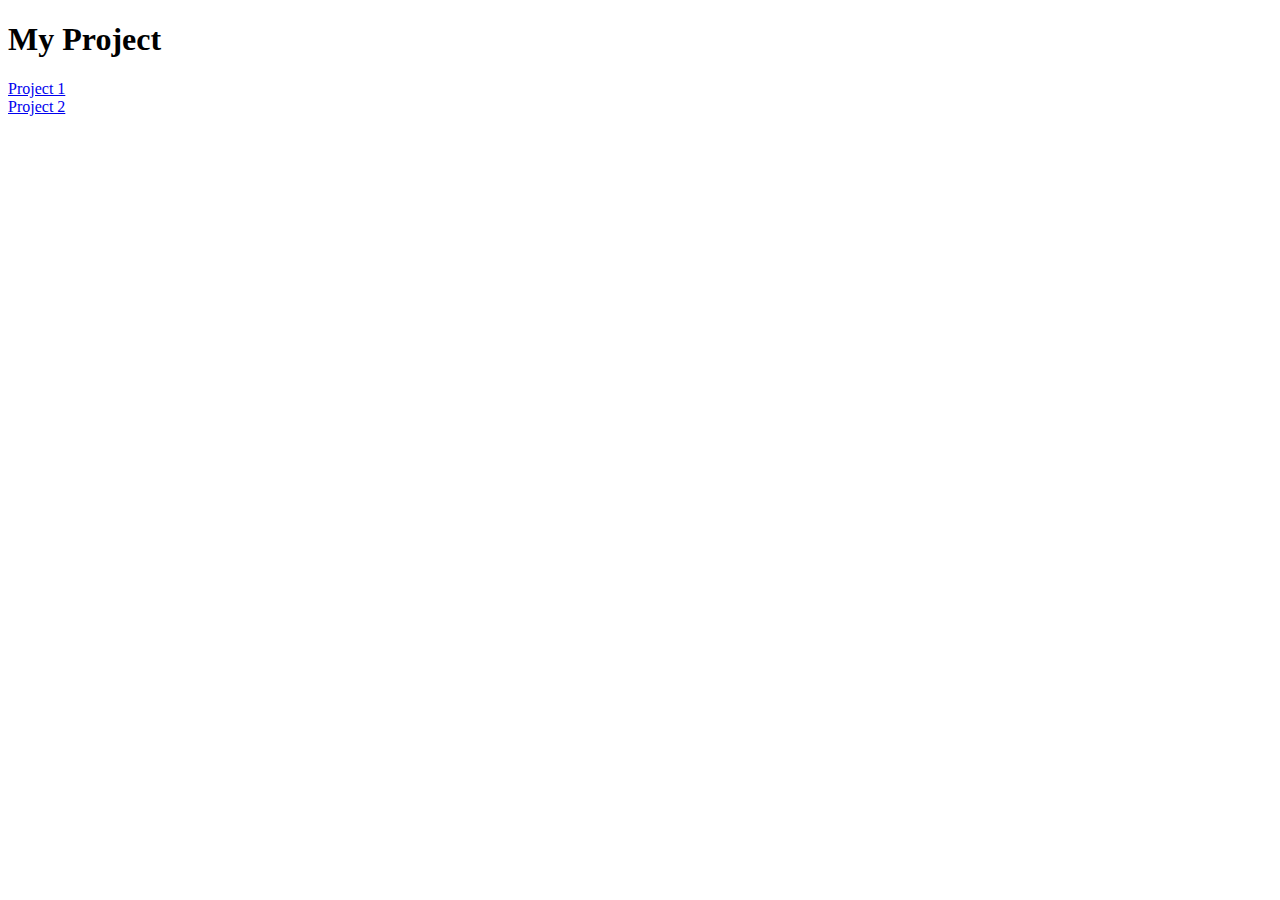
==== index.html @ 3996ad56 "Update index.html" ====
<!DOCTYPE html>

<html>

<head>
  <title>My Website</title>
  </head>

<body>

    <h1>My Project</h1>
  
  
  <a href="project 1.html"><li>Project 1</li></a>
  <a href="project 2.html"><li>Project 2</li></a>
  
  
    </body>
    
    </html>
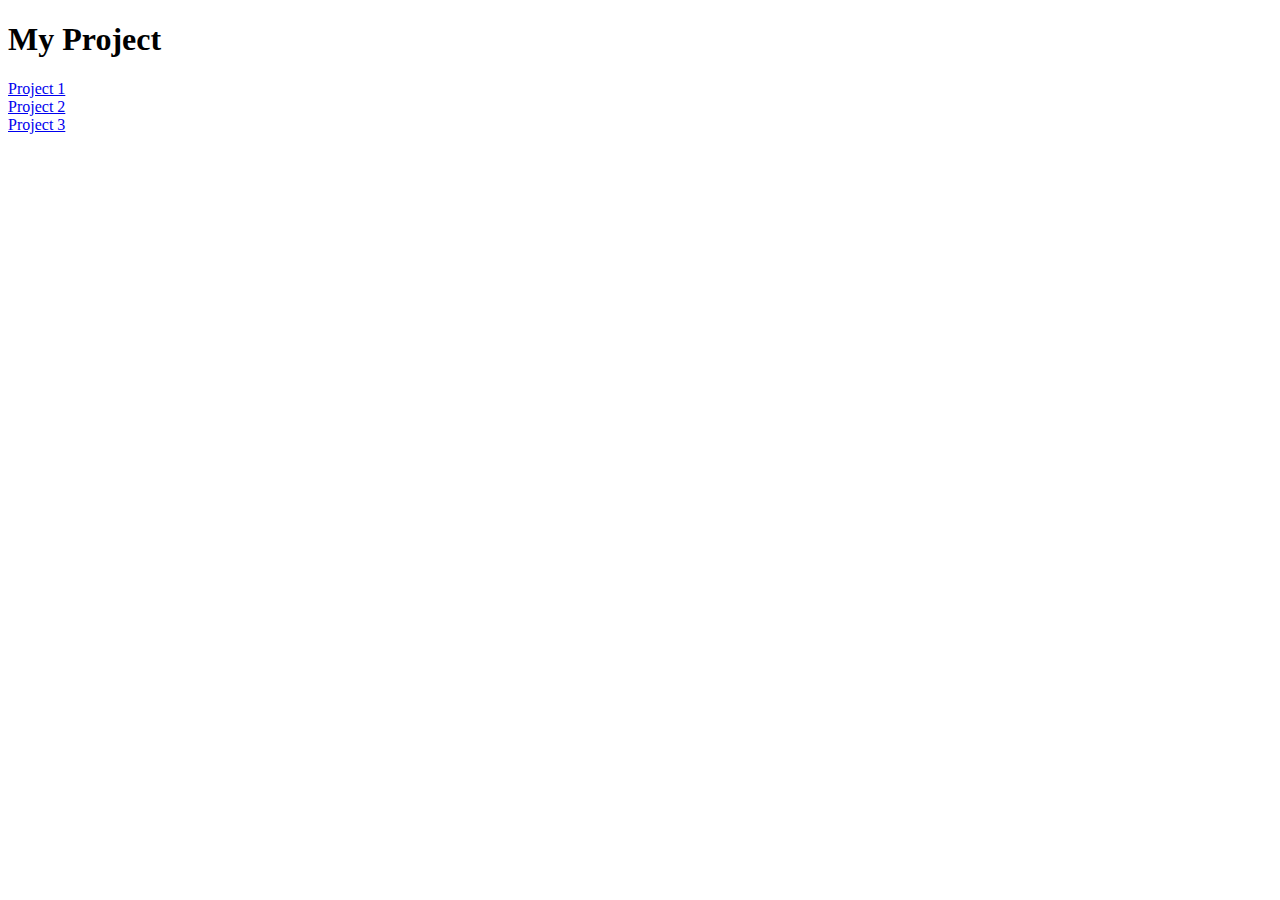
==== commit fbfa4ca9: "Update index.html" ====
--- a/index.html
+++ b/index.html
@@ -11,8 +11,9 @@
     <h1>My Project</h1>
   
   
-  <a href="project 1.html"><li>Project 1</li></a>
-  <a href="project 2.html"><li>Project 2</li></a>
+  <a href="project1.html"><li>Project 1</li></a>
+  <a href="project2.html"><li>Project 2</li></a>
+  <a href="project3.html"><li>Project 3</li></a>
   
   
     </body>
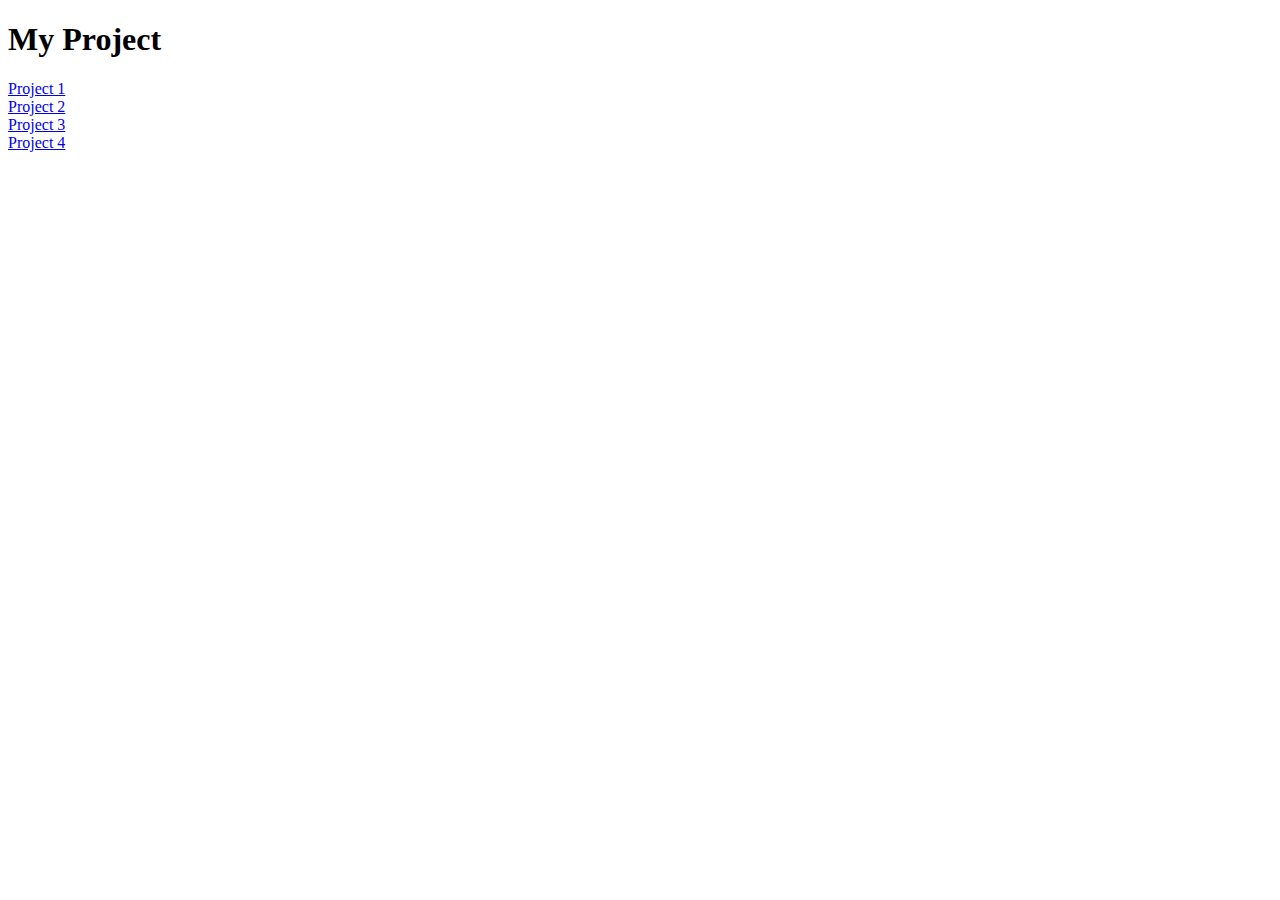
==== commit 4b0e63db: "Update index.html" ====
--- a/index.html
+++ b/index.html
@@ -14,6 +14,7 @@
   <a href="project1.html"><li>Project 1</li></a>
   <a href="project2.html"><li>Project 2</li></a>
   <a href="project3.html"><li>Project 3</li></a>
+  <a href="project4.html"><li>Project 4</li></a>
   
   
     </body>
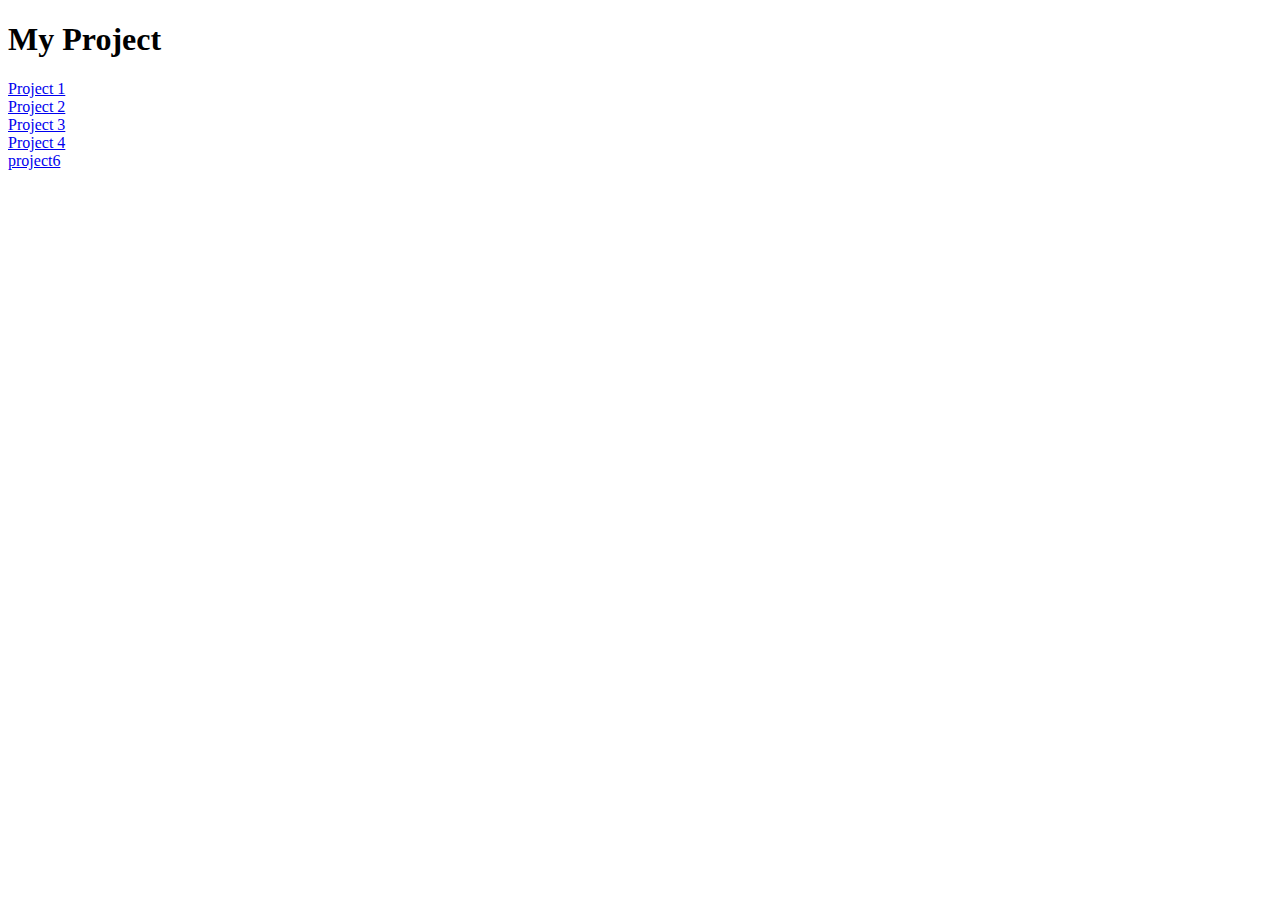
==== commit 4a3a0f42: "Update index.html" ====
--- a/index.html
+++ b/index.html
@@ -15,6 +15,7 @@
   <a href="project2.html"><li>Project 2</li></a>
   <a href="project3.html"><li>Project 3</li></a>
   <a href="project4.html"><li>Project 4</li></a>
+  <a href="project6/project6.html"><li>project6</li></a>
   
   
     </body>
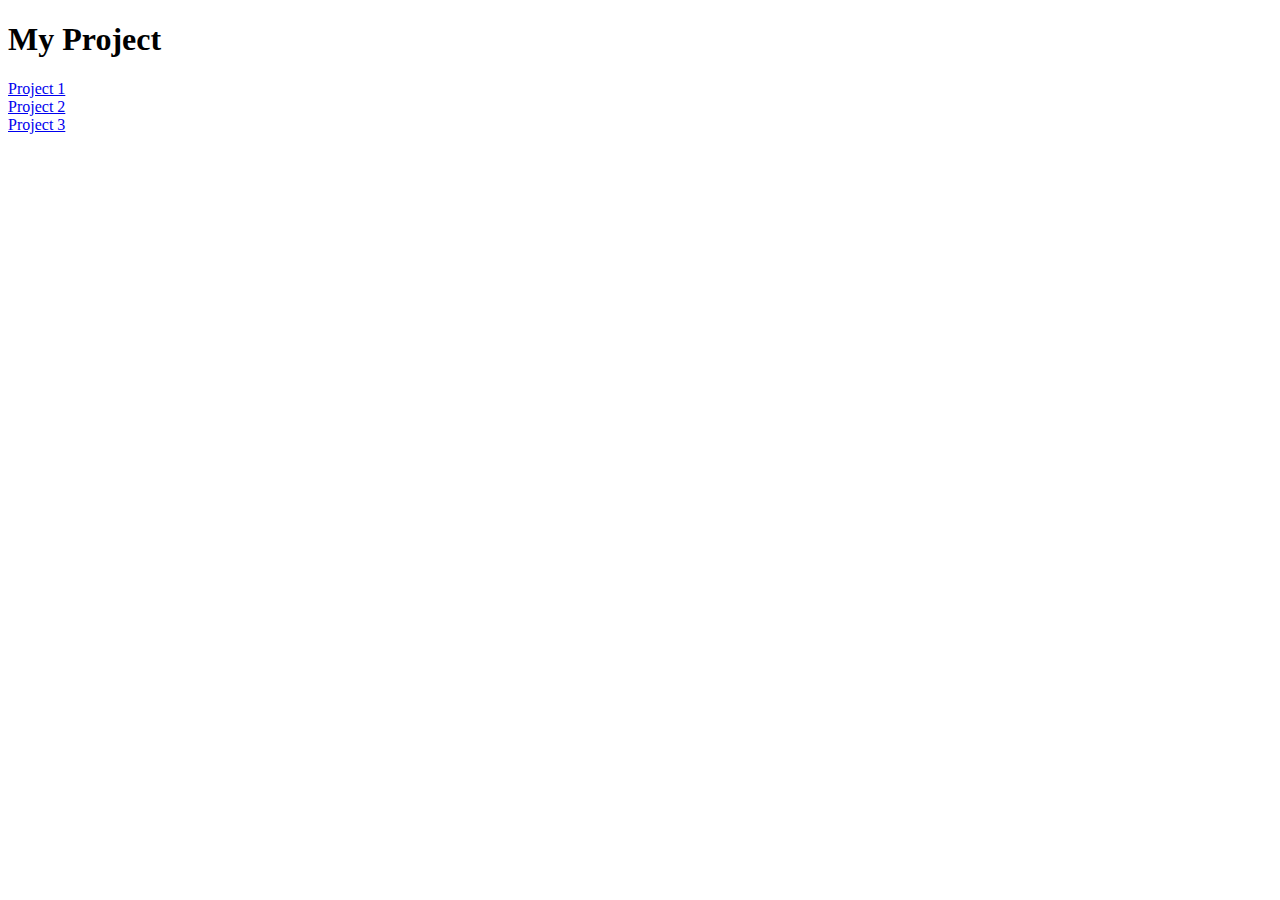
==== commit d1190ac2: "Update index.html" ====
--- a/index.html
+++ b/index.html
@@ -14,8 +14,6 @@
   <a href="project1.html"><li>Project 1</li></a>
   <a href="project2.html"><li>Project 2</li></a>
   <a href="project3.html"><li>Project 3</li></a>
-  <a href="project4.html"><li>Project 4</li></a>
-  <a href="project6/project6.html"><li>project6</li></a>
   
   
     </body>
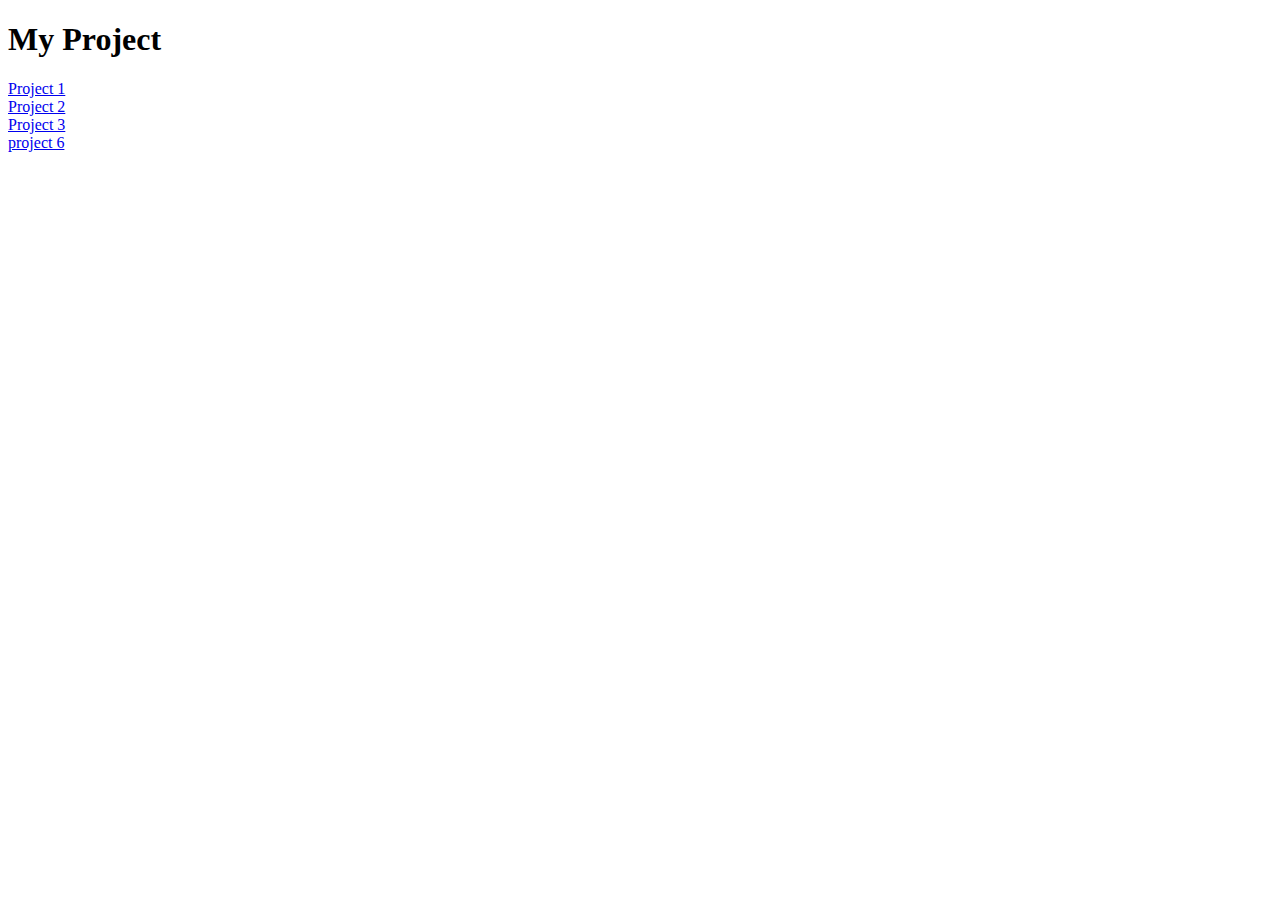
==== commit 53fe73f2: "Update index.html" ====
--- a/index.html
+++ b/index.html
@@ -14,6 +14,7 @@
   <a href="project1.html"><li>Project 1</li></a>
   <a href="project2.html"><li>Project 2</li></a>
   <a href="project3.html"><li>Project 3</li></a>
+  <a href="project6.html"><li>project 6</li></a>
   
   
     </body>
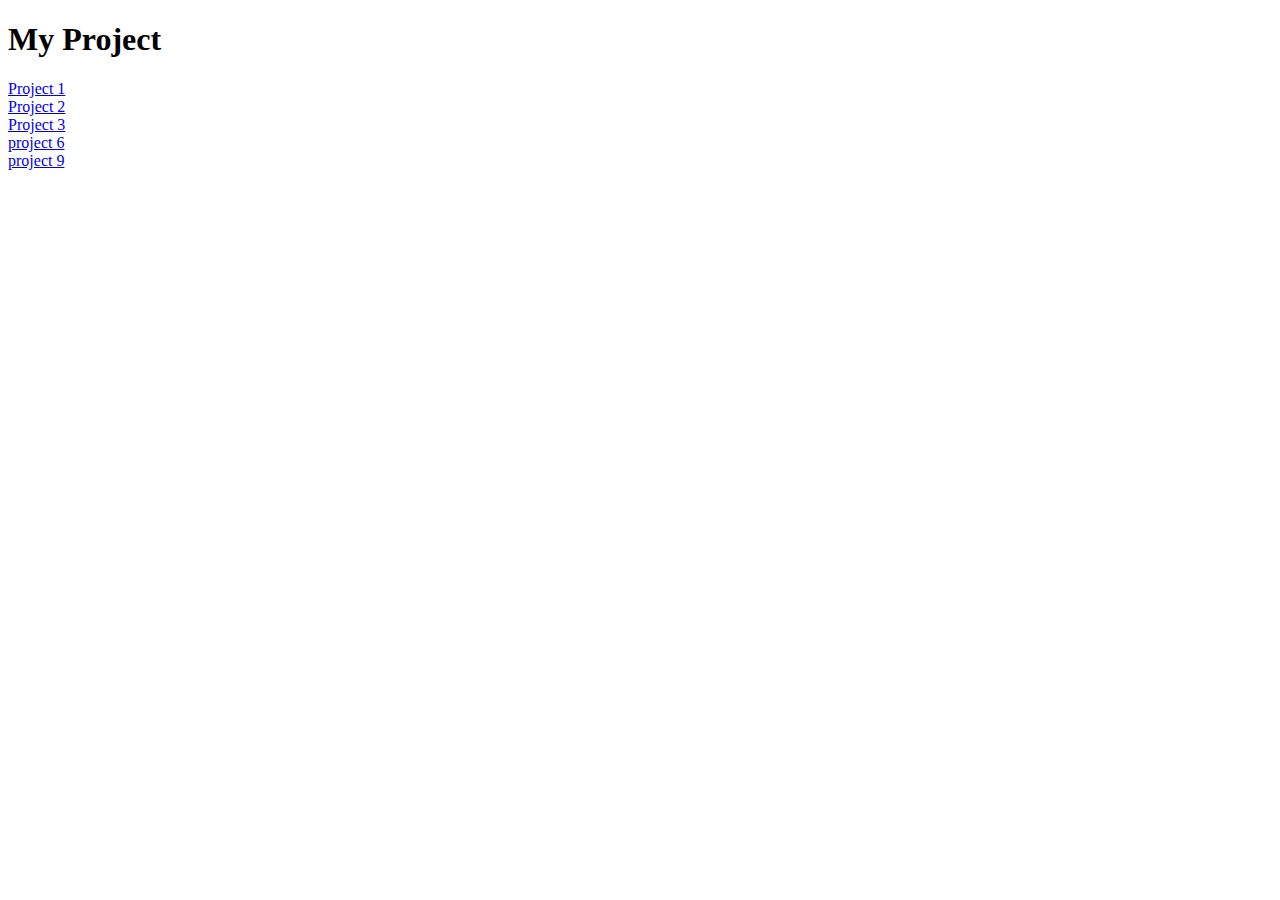
==== commit 4492112f: "Update index.html" ====
--- a/index.html
+++ b/index.html
@@ -15,6 +15,7 @@
   <a href="project2.html"><li>Project 2</li></a>
   <a href="project3.html"><li>Project 3</li></a>
   <a href="project6.html"><li>project 6</li></a>
+  <a href="project9.html"><li>project 9</li></a>
   
   
     </body>
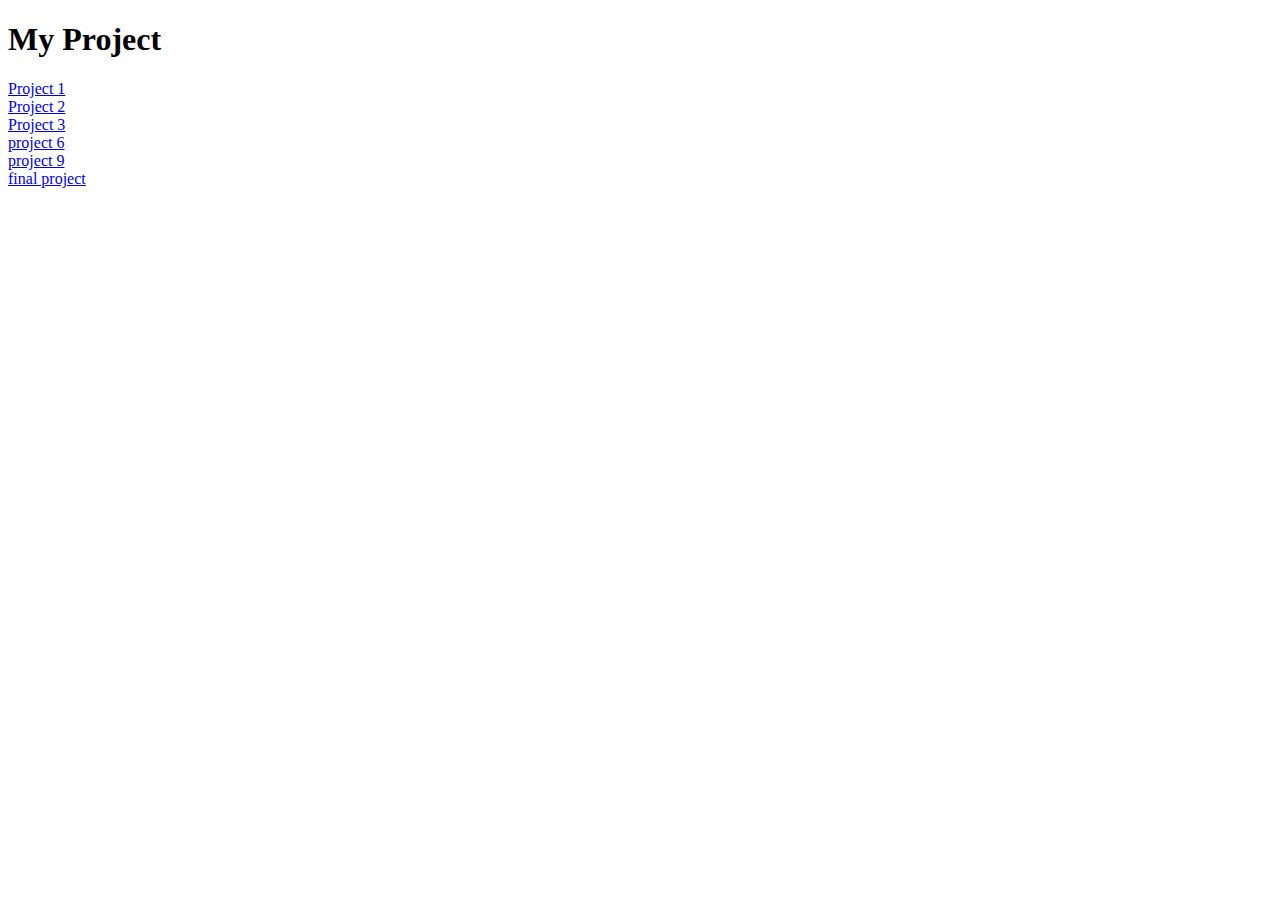
==== commit 540b0302: "Update index.html" ====
--- a/index.html
+++ b/index.html
@@ -16,6 +16,7 @@
   <a href="project3.html"><li>Project 3</li></a>
   <a href="project6.html"><li>project 6</li></a>
   <a href="project9.html"><li>project 9</li></a>
+  <a href="FinalProject.html"><li>final project</li></a>
   
   
     </body>
